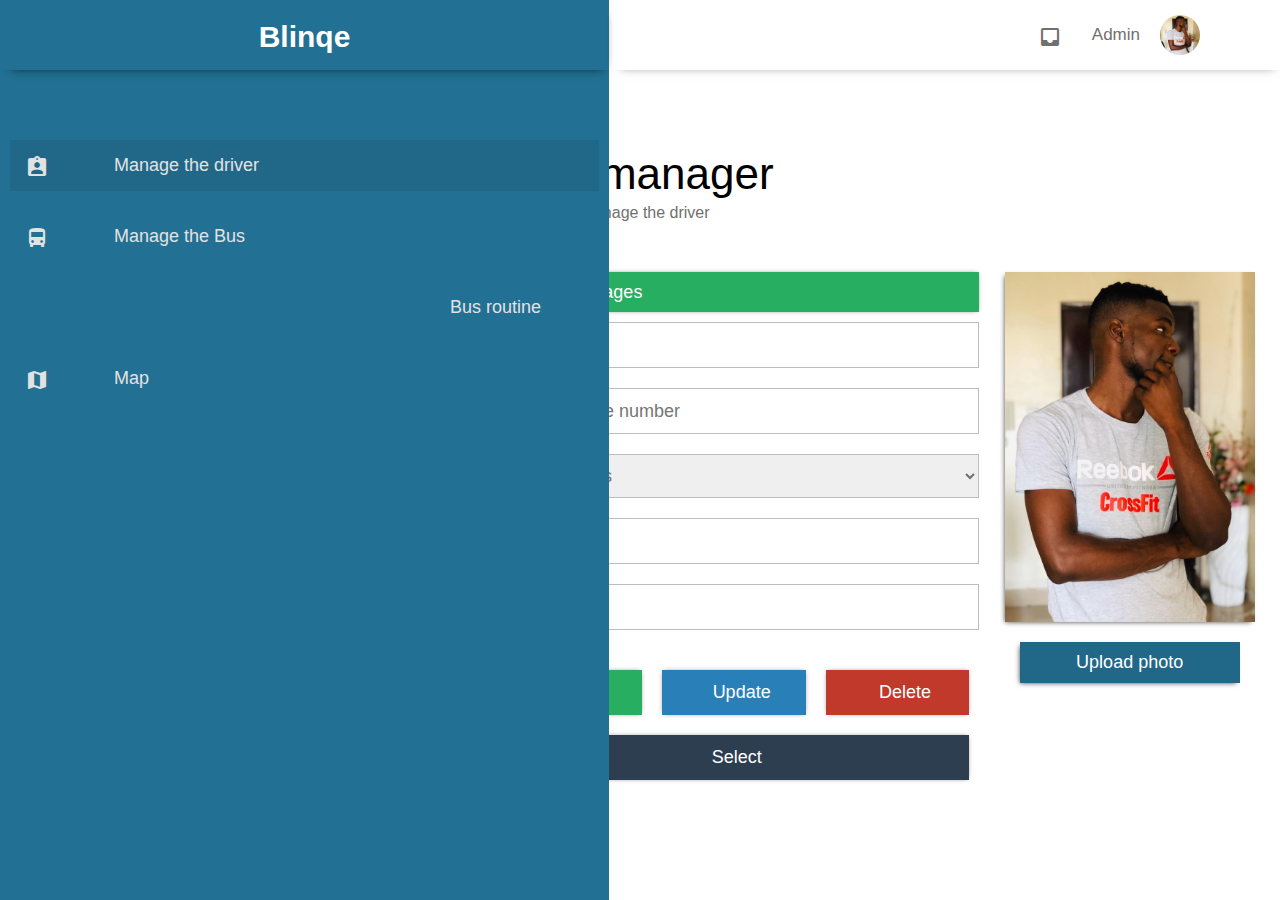
==== index.html @ a24e99ba "commit1" ====
<!DOCTYPE html>
<html lang="en">
  <head>
    <meta charset="UTF-8" />
    <meta name="viewport" content="width=device-width, initial-scale=1.0" />
    <link rel="stylesheet" href="style/style.css" />
    <link
      href="https://fonts.googleapis.com/icon?family=Material+Icons"
      rel="stylesheet"
    />
    <title>Blinqe | login</title>
  </head>
  <body>
    <div class="container-top-menu">
      <!-- side menu  / content-->
      <div class="aside-top-right">
        <header>
          <h2>Blinqe</h2>
        </header>

        <div class="nav-bar">
          <ul>
            <!--  -->

            <a>
              <li class="active">
                <i class="material-icons">assignment_ind</i> Manage the driver
              </li>
            </a>
            <!--  -->
            <a href="#">
              <li>
                <!-- <a href="#"> -->
                <i class="material-icons">directions_bus</i> Manage the Bus
              </li>
            </a>
            <!--  -->
            <a href="#">
              <li><i class="material-icons">departure_board</i> Bus routine</li>
            </a>

            <!--  -->
            <a href="#">
              <li><i class="material-icons">map</i> Map</li>
            </a>
          </ul>
        </div>
      </div>

      <!-- top menu -->
      <div class="aside-top-left">
        <div class="profile-pic">
          <i class="material-icons">inbox</i>
          <p>Admin</p>
          <img src="img/profile.jpg" alt="" />
        </div>
      </div>
      <!-- <div class="side-menu"></div> -->
    </div>

    <div class="forms">
      <div class="head">
        <p>Drive manager</p>
        <label for="">Dashboard / manage the driver</label>
      </div>
      <form action="">
        <div class="inputs">
          <div class="warning">
            <p>Waring messages</p>
          </div>
          <input type="email" name="" id="" placeholder="Name" />
          <input
            type="email"
            name=""
            id=""
            placeholder="Driver license number"
          />
          <select name="" id="">
            <option value="">Assing a bus</option>
            <option value="">1</option>
            <option value="">1</option>
            <option value="">1</option>
            <option value="">1</option>
          </select>
          <input type="email" name="" id="" placeholder="Email" />
          <input type="email" name="" id="" placeholder="Driver code" />

          <div class="buttons">
            <input class="save" type="submit" value="Save" />
            <input class="update" type="submit" value="Update" />
            <input class="delete" type="submit" value="Delete" />
            <input class="select" type="submit" value="Select  " />
          </div>
        </div>

        <div class="driver_photo">
          <div class="the-pic" id="imagePreview">
            <img src="img/profile.jpg" alt="" class="image_preview_img" />
          </div>

          <input type="file" name="" id="file" />
          <label for="file">
            Upload photo
          </label>
        </div>
      </form>
    </div>

    <script src="js/_preview_photo.js"></script>
  </body>
</html>
---- style/style.css ----
* {
  padding: 0;
  margin: 0;
  /* height: 100%; */

  font-family: sans-serif;
}

.container-top-menu {
  position: relative;
  display: flex;
  height: 0px;
  flex-wrap: wrap;
}

.aside-top-right {
  flex-grow: 1;
  background-color: #227093;
  display: flex;
  flex-direction: column;
  height: 100vh;
}

.aside-top-right header {
  height: 70px;
  color: white;
  text-align: center;
  font-size: 20px;
  font-weight: 100;
}
.aside-top-right header h2 {
  margin-top: 20px;
}

.aside-top-right .nav-bar {
  height: 50px;
}

.aside-top-right .nav-bar ul {
  display: flex;
  flex-direction: column;
  justify-content: flex-start;
  margin-top: 60px;
  list-style: none;
}

.aside-top-right .nav-bar ul li {
  margin: 10px;
  flex-grow: 1;

  padding: 15px;
  align-items: center;
}
.aside-top-right .nav-bar ul a {
  font-size: 18px;
  color: #e2e2e2;
  text-decoration: none;
}
.aside-top-right .nav-bar ul li i {
  margin-top: 0px;
  margin-right: 65px;
  float: left;
}

.active {
  background-color: #216888;
}

.aside-top-right .nav-bar ul li:hover {
  background-color: #216888;
  cursor: pointer;
}
.container-top-menu .aside-top-left {
  -webkit-box-shadow: 3px 6px 10px -9px rgba(125, 125, 125, 1);
  -moz-box-shadow: 3px 6px 10px -9px rgba(125, 125, 125, 1);
  box-shadow: 3px 6px 10px -9px rgba(125, 125, 125, 1);
  height: 70px;
  flex-grow: 10;
}
.aside-top-left {
  display: flex;
  justify-content: flex-end;
}

.profile-pic {
  align-self: flex-end;
  align-self: start;
  margin-right: 80px;
  padding-top: 15px;
  display: flex;
}
.profile-pic p {
  margin-top: 10px;
  padding-right: 20px;
  font-family: sans-serif;
  font-size: 17px;
  color: #707070;
}
.profile-pic i {
  color: #707070;
  margin-top: 10px;
  margin-right: 30px;
}
.profile-pic img {
  height: 40px;
  width: 40px;
  border-radius: 200px;
}

header {
  -webkit-box-shadow: 3px 6px 10px -9px rgba(0, 0, 0, 1);
  -moz-box-shadow: 3px 6px 10px -9px rgba(0, 0, 0, 1);
  box-shadow: 3px 6px 10px -9px rgba(0, 0, 0, 1);
}

.forms {
  display: flex;
  padding: 0;
  margin-top: -0px;
  padding-left: 400px;
  padding-right: 0;
  flex-direction: column;
  flex-wrap: wrap;
}

.forms form {
  flex-grow: 1;
  display: flex;
  /* flex-direction: ; */
  align-items: flex-start;
  margin-top: 90px;
  flex-wrap: wrap;
}

.head {
  flex-grow: 1;
  margin-top: 144px;
  margin-left: 80px;
  margin-bottom: -40px;
}
.head p {
  font-size: 44px;
  font-weight: 100;
  padding: 5px;
}

.head label {
  color: #707070;
  padding: 9px;
}
.inputs {
  margin-left: 89px;
  flex-grow: 1;
  display: flex;
  flex-direction: column;
  width: 55%;
}
.driver_photo {
  flex-grow: 8;
  display: flex;
  flex-direction: column;
  align-items: center;
}

.driver_photo .the-pic {
  flex-grow: 1;
  align-self: center;
  width: 250px;
  height: 350px;
  object-fit: contain;

  -webkit-box-shadow: -2px 2px 5px -2px rgba(0, 0, 0, 0.75);
  -moz-box-shadow: -2px 2px 5px -2px rgba(0, 0, 0, 0.75);
  box-shadow: -2px 2px 5px -2px rgba(0, 0, 0, 0.75);
}

.driver_photo .the-pic img {
  width: 100%;
  height: 350px;
  object-fit: cover;
}

.driver_photo input[type="file"] {
  display: none;
}

.driver_photo label {
  margin-top: 20px;
  width: 200px;
  align-items: center;
  padding: 10px;
  background-color: #216888;
  color: white;
  font-size: 18px;
  cursor: pointer;
  display: flex;
  align-content: center;
  justify-content: center;
  -webkit-box-shadow: -2px 2px 5px -2px rgba(0, 0, 0, 0.75);
  -moz-box-shadow: -2px 2px 5px -2px rgba(0, 0, 0, 0.75);
  box-shadow: -2px 2px 5px -2px rgba(0, 0, 0, 0.75);
}
.inputs input,
select {
  margin: 10px;
  margin-left: 0;
  margin-right: 0;
  border: 0.1px solid #bdbdbd;
  height: 44px;
  font-size: 18px;
  padding-left: 15px;
  color: #707070;
}

.warning {
  height: 40px;
  background-color: #27ae60;

  -webkit-box-shadow: 0px 0px 5px -2px rgba(0, 0, 0, 0.75);
  -moz-box-shadow: 0px 0px 5px -2px rgba(0, 0, 0, 0.75);
  box-shadow: 0px 0px 5px -2px rgba(0, 0, 0, 0.75);
}

.warning p {
  padding: 10px;
  font-size: 18px;
  color: white;
}

.buttons {
  flex-grow: 1;
  margin-top: 20px;
  margin-left: 0px;
  display: flex;
  flex-direction: row;
  flex-wrap: wrap;
  justify-content: center;
}

.buttons input {
  align-self: center;
  flex-grow: 1;
  border: none;
  width: 120px;
  margin: 10px;
  height: 45px;
  color: black;
  color: white;
  font-size: 18px;
  text-align: center;

  -webkit-box-shadow: 0px 0px 5px -2px rgba(0, 0, 0, 0.75);
  -moz-box-shadow: 0px 0px 5px -2px rgba(0, 0, 0, 0.75);
  box-shadow: 0px 0px 5px -2px rgba(0, 0, 0, 0.75);
}

.save {
  background-color: #27ae60;
}
.update {
  background-color: #2980b9;
}
.delete {
  background-color: #c0392b;
}
.select {
  background-color: #2c3e50;
}

/* icons */
@font-face {
  font-family: "Material Icons";
  font-style: normal;
  font-weight: 400;
  src: url(https://example.com/MaterialIcons-Regular.eot); /* For IE6-8 */
  src: local("Material Icons"), local("MaterialIcons-Regular"),
    url(https://example.com/MaterialIcons-Regular.woff2) format("woff2"),
    url(https://example.com/MaterialIcons-Regular.woff) format("woff"),
    url(https://example.com/MaterialIcons-Regular.ttf) format("truetype");
}

.material-icons {
  font-family: "Material Icons";
  font-weight: normal;
  font-style: normal;
  font-size: 24px; /* Preferred icon size */
  display: inline-block;
  line-height: 1;
  text-transform: none;
  letter-spacing: normal;
  word-wrap: normal;
  white-space: nowrap;
  direction: ltr;

  /* Support for all WebKit browsers. */
  -webkit-font-smoothing: antialiased;
  /* Support for Safari and Chrome. */
  text-rendering: optimizeLegibility;

  /* Support for Firefox. */
  -moz-osx-font-smoothing: grayscale;

  /* Support for IE. */
  font-feature-settings: "liga";
}
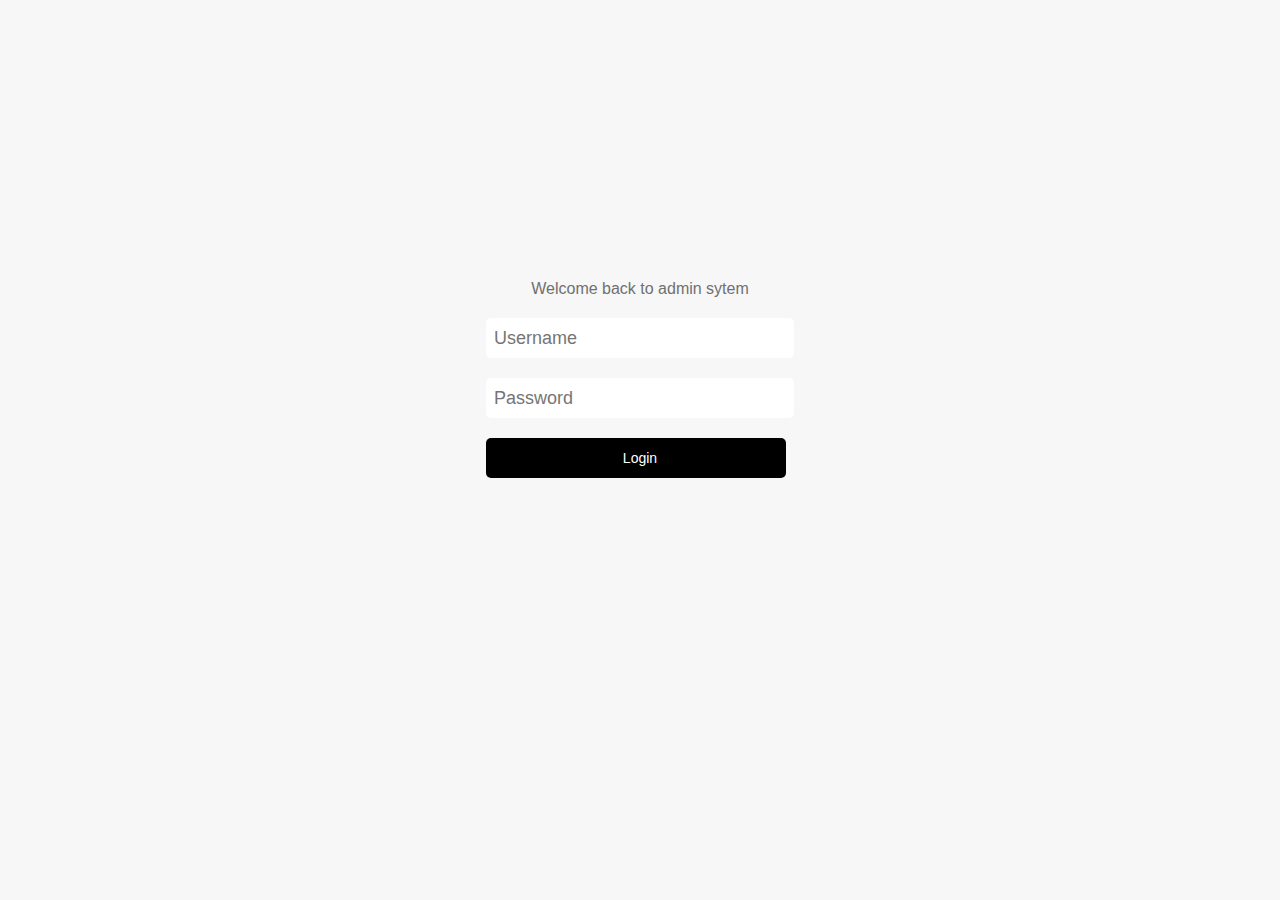
==== commit 5720da22: "go" ====
--- a/index.html
+++ b/index.html
@@ -3,7 +3,7 @@
   <head>
     <meta charset="UTF-8" />
     <meta name="viewport" content="width=device-width, initial-scale=1.0" />
-    <link rel="stylesheet" href="style/style.css" />
+    <link rel="stylesheet" href="style/index.css" />
     <link
       href="https://fonts.googleapis.com/icon?family=Material+Icons"
       rel="stylesheet"
@@ -11,101 +11,18 @@
     <title>Blinqe | login</title>
   </head>
   <body>
-    <div class="container-top-menu">
-      <!-- side menu  / content-->
-      <div class="aside-top-right">
-        <header>
-          <h2>Blinqe</h2>
-        </header>
+    <div class="main-cont">
+      <div class="left"></div>
+      <div class="content">
+        <form action="">
+          <p>Welcome back to admin sytem</p>
+          <input type="text" id="username" placeholder="Username" />
 
-        <div class="nav-bar">
-          <ul>
-            <!--  -->
-
-            <a>
-              <li class="active">
-                <i class="material-icons">assignment_ind</i> Manage the driver
-              </li>
-            </a>
-            <!--  -->
-            <a href="#">
-              <li>
-                <!-- <a href="#"> -->
-                <i class="material-icons">directions_bus</i> Manage the Bus
-              </li>
-            </a>
-            <!--  -->
-            <a href="#">
-              <li><i class="material-icons">departure_board</i> Bus routine</li>
-            </a>
-
-            <!--  -->
-            <a href="#">
-              <li><i class="material-icons">map</i> Map</li>
-            </a>
-          </ul>
-        </div>
+          <input type="text" id="password" placeholder="Password" />
+          <input type="submit" value="Login" />
+        </form>
       </div>
-
-      <!-- top menu -->
-      <div class="aside-top-left">
-        <div class="profile-pic">
-          <i class="material-icons">inbox</i>
-          <p>Admin</p>
-          <img src="img/profile.jpg" alt="" />
-        </div>
-      </div>
-      <!-- <div class="side-menu"></div> -->
+      <div class="right"></div>
     </div>
-
-    <div class="forms">
-      <div class="head">
-        <p>Drive manager</p>
-        <label for="">Dashboard / manage the driver</label>
-      </div>
-      <form action="">
-        <div class="inputs">
-          <div class="warning">
-            <p>Waring messages</p>
-          </div>
-          <input type="email" name="" id="" placeholder="Name" />
-          <input
-            type="email"
-            name=""
-            id=""
-            placeholder="Driver license number"
-          />
-          <select name="" id="">
-            <option value="">Assing a bus</option>
-            <option value="">1</option>
-            <option value="">1</option>
-            <option value="">1</option>
-            <option value="">1</option>
-          </select>
-          <input type="email" name="" id="" placeholder="Email" />
-          <input type="email" name="" id="" placeholder="Driver code" />
-
-          <div class="buttons">
-            <input class="save" type="submit" value="Save" />
-            <input class="update" type="submit" value="Update" />
-            <input class="delete" type="submit" value="Delete" />
-            <input class="select" type="submit" value="Select  " />
-          </div>
-        </div>
-
-        <div class="driver_photo">
-          <div class="the-pic" id="imagePreview">
-            <img src="img/profile.jpg" alt="" class="image_preview_img" />
-          </div>
-
-          <input type="file" name="" id="file" />
-          <label for="file">
-            Upload photo
-          </label>
-        </div>
-      </form>
-    </div>
-
-    <script src="js/_preview_photo.js"></script>
   </body>
 </html>
--- a/style/index.css
+++ b/style/index.css
@@ -0,0 +1,60 @@
+* {
+  padding: 0;
+  margin: 0;
+  /* height: 100%; */
+  background-color: #f7f7f7;
+  font-family: sans-serif;
+}
+
+.main-cont {
+  display: flex;
+
+  color: white;
+  flex-direction: row;
+  justify-content: center;
+}
+
+.left {
+  flex-grow: 1;
+  display: flex;
+  justify-content: center;
+}
+
+.content {
+  display: flex;
+  justify-content: center;
+  flex-grow: 4;
+}
+
+.right {
+  display: flex;
+  justify-content: center;
+  flex-grow: 1;
+}
+
+form {
+  display: flex;
+  flex-direction: column;
+  margin-top: 280px;
+  color: #707070;
+  text-align: center;
+  justify-content: space-around;
+}
+
+form input {
+  border: none;
+  background-color: white;
+  height: 40px;
+  width: 300px;
+  padding-left: 8px;
+  font-size: 18px;
+  border-radius: 5px;
+  color: #707070;
+  margin-top: 20px;
+}
+
+form input[type="submit"] {
+  font-size: 14px;
+  background-color: #000000;
+  color: white;
+}
